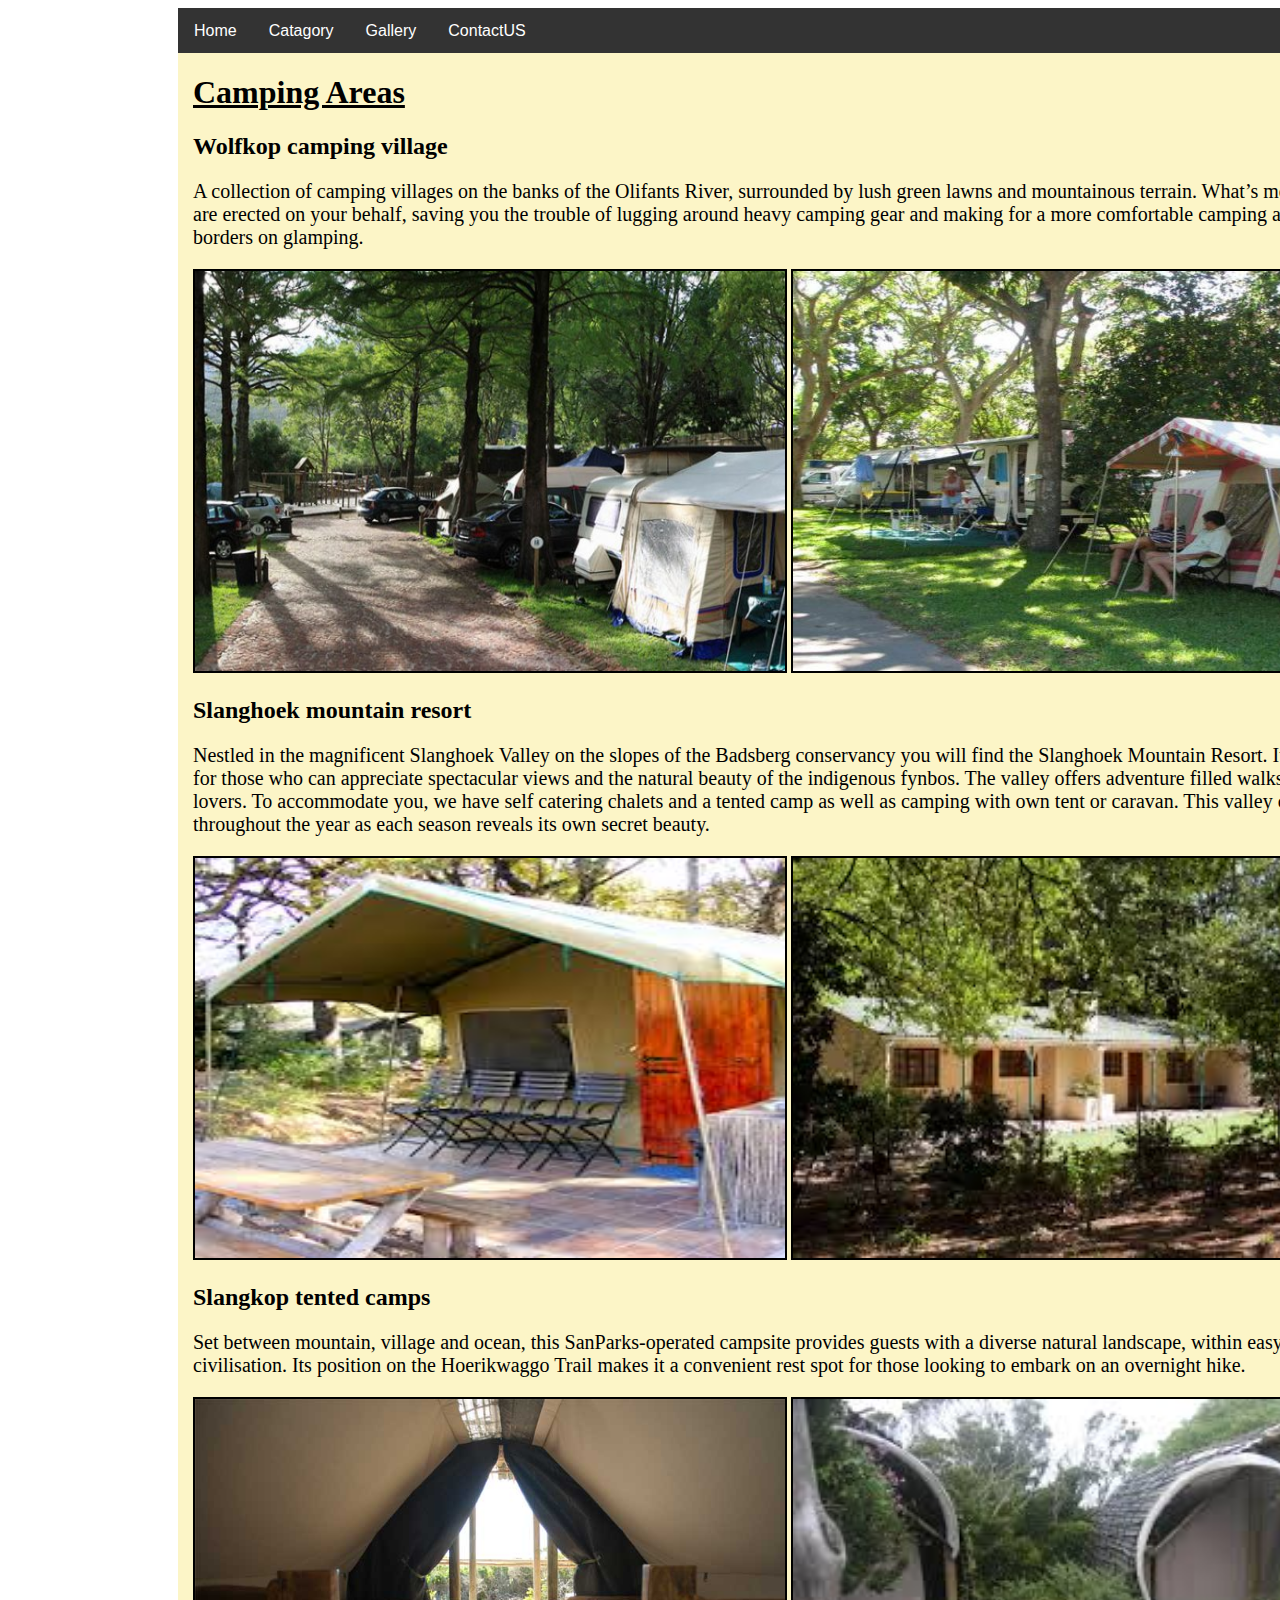
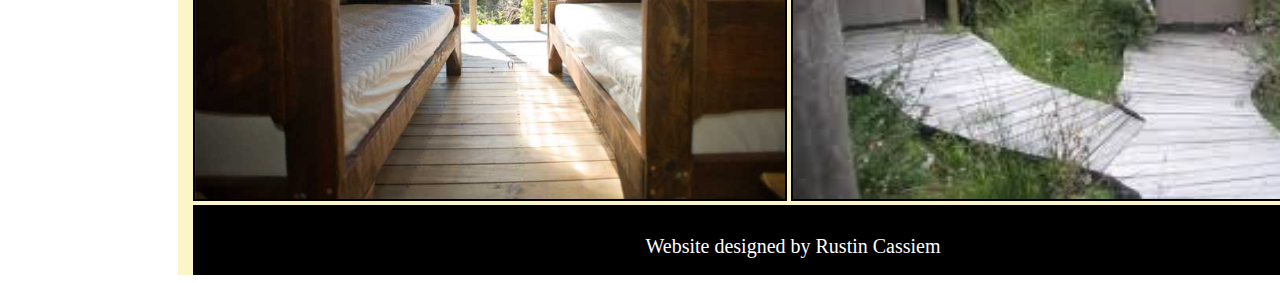
==== Camping.html @ 3768b0ba "Fixed images" ====
<!DOCTYPE html>
<html lang="en" dir="ltr">
<head>
	<meta charset="utf-8">
	<title>Camping</title>
</head>
<link rel="stylesheet" href="Assets/css/style.css">
<link rel="stylesheet" href="Assets/css/dropbox.css">
<body>
	<div id="wrapper">
		<div class="navbar">
			<a href="Home.html">Home</a>
			<div class="dropdown">
				<button class="dropbtn">Catagory
					<i class="fa fa-caret-down"></i>
				</button>
				<div class="dropdown-content">
					<a href="Hiking.html" >Hiking</a>
					<a href="Rock_Climbing.html">Rock Climbing</a>
					<a href="Fishing.html">Fishing</a>
					<a href="Camping.html">Camping</a>
				</div>
			</div>
			<a href="Gallery.html">Gallery</a>
			<a href="Contact.html">ContactUS</a>
		</div>
		<h1>Camping Areas</h1>
		<h2>Wolfkop camping village</h2>
		<p>A collection of camping villages on the banks of the Olifants River,
			surrounded by lush green lawns and mountainous terrain. What’s more,
			the tents are erected on your behalf, saving you the trouble of lugging
			around heavy camping gear and making for a more comfortable camping adventure
			that borders on glamping.</p>
			<img src="Assets/image/camping1.jpg" alt="Camping site" height="400px" width="590px">
			<img src="Assets/image/Camping2.jpg" alt="Camping site" height="400px" width="590px">
			<br>
			<h2>Slanghoek mountain resort</h2>
			<p>Nestled in the magnificent Slanghoek Valley on the slopes of the Badsberg conservancy
				you will find the Slanghoek Mountain Resort. It is a haven for those who can appreciate
				spectacular views and the natural beauty of the indigenous fynbos. The valley offers
				adventure filled walks for nature lovers. To accommodate you, we have self catering
				chalets and a tented camp as well as camping with own tent or caravan. This valley
				can be visited throughout the year as each season reveals its own secret beauty.</p>
				<img src="Assets/image/Camping3.jpg" alt="Camping site" height="400px" width="590px">
				<img src="Assets/image/Camping4.jpg" alt="Camping site" height="400px" width="590px" >
				<br>
				<h2>Slangkop tented camps</h2>
				<p>Set between mountain, village and ocean, this SanParks-operated campsite provides
					guests with a diverse natural landscape, within easy access of civilisation.
					Its position on the Hoerikwaggo Trail makes it a convenient rest spot for those
					looking to embark on an overnight hike. </p>
					<img src="Assets/image/camping5.jpg" alt="Camping site" height="400px" width="590px">
					<img src="Assets/image/Camping6.jpg" alt="Camping site" height="400px" width="590px" >
					<footer>Website designed by Rustin Cassiem</footer>
				</div>
			</body>
			</html>
---- Assets/css/style.css ----
/*body has a external image because it would not load in image folder*/
body {
  background-image: url("http://outdoorafro.com/wp-content/uploads/2017/04/appalachian-trail.jpg");
  background-size: cover;
  background-repeat: no-repeat, repeat;
}

h1{
  text-decoration: underline;
}

p{
  font-size:20px;
}

Img{
  border:2px solid black;
}
  /*Creating page*/
  #wrapper {
    background:#FCF5C7;
    padding-left: 15px;
    padding-right: 15px;
}

#wrapper {
    width: 1200px;
    margin-left:170px;
    position: relative;
    padding-top: 90px;
    display: block;

}
/*Had trouble with navbar not willing to be sicky but changed the code from being a class to a I.D*/
/*Navbar properties and extra styling*/
  .navbar {
      overflow: hidden;
      background-color: #333;
      font-family: Arial, Helvetica, sans-serif;
	    height: 50px;
  }

  .navbar a {
      float: left;
      font-size: 16px;
      color: white;
      text-align: center;
      padding: 14px 16px;
      text-decoration: none;
  }

  .dropdown {
      float: left;
      overflow: hidden;
  }

  .dropdown .dropbtn {
      font-size: 16px;
      border: none;
      outline: none;
      color: white;
      padding: 14px 16px;
      background-color: inherit;
      font-family: inherit;
      margin: 0;
			height:30px;
  }

  .dropdown-content {
      display: none;
      position: absolute;
      background-color: #f9f9f9;
      min-width: 160px;
      box-shadow: 0px 8px 16px 0px rgba(0,0,0,0.2);
      z-index: 1;
  }

  .dropdown-content a {
      float: none;
      color: black;
      padding: 12px 16px;
      text-decoration: none;
      display: block;
      text-align: left;
  }

  .dropdown-content a:hover {
      background-color: #ddd;
  }

  .dropdown:hover .dropdown-content {
      display: block;
  }
   #contact{
     height:5px;
   }
  .grid_main{
    display: grid;
    grid-template-columns: auto auto;
    grid-template-rows: auto auto;
  }

  footer{
  padding-top: 30px;
  font-size: 20px;
  color: white;
  background-color: black;
  width: 100%;
  height: 40px;
  text-align: center;
}

/*Responsive layout*/
@media (max-width:320px) {
  .grid_main{
    display: grid;
    grid-template-columns: auto;
    grid-template-rows: auto auto auto;
  }
img {
  width: 200px;
  height: 200px;
}

#wrapper {
    width: 800px;
    margin-left:170px;
    display: block;
 }
---- Assets/css/dropbox.css ----
.navbar {
  overflow: hidden;
  background-color: #333;
  font-family: Arial, Helvetica, sans-serif;
  height: 45px;
  width: 1229.9px;
  margin-top: -90px;
  margin-left: -15px; }

.navbar a {
  float: left;
  font-size: 16px;
  color: white;
  text-align: center;
  padding: 14px 16px;
  text-decoration: none; }

.dropdown {
  float: left;
  overflow: hidden; }

.dropdown .dropbtn {
  font-size: 16px;
  border: none;
  outline: none;
  color: white;
  padding: 14px 16px;
  background-color: inherit;
  font-family: inherit;
  margin: 0; }

.navbar a:hover, .dropdown:hover .dropbtn {
  background-color: #202A2D; }

.dropdown-content {
  display: none;
  position: absolute;
  background-color: #f9f9f9;
  min-width: 160px;
  box-shadow: 0px 8px 16px 0px rgba(0, 0, 0, 0.2);
  z-index: 1; }

.dropdown-content a {
  float: none;
  color: black;
  padding: 12px 16px;
  text-decoration: none;
  display: block;
  text-align: left; }

.dropdown-content a:hover {
  background-color: #ddd; }

.dropdown:hover .dropdown-content {
  display: block; }

/*# sourceMappingURL=dropbox.css.map */
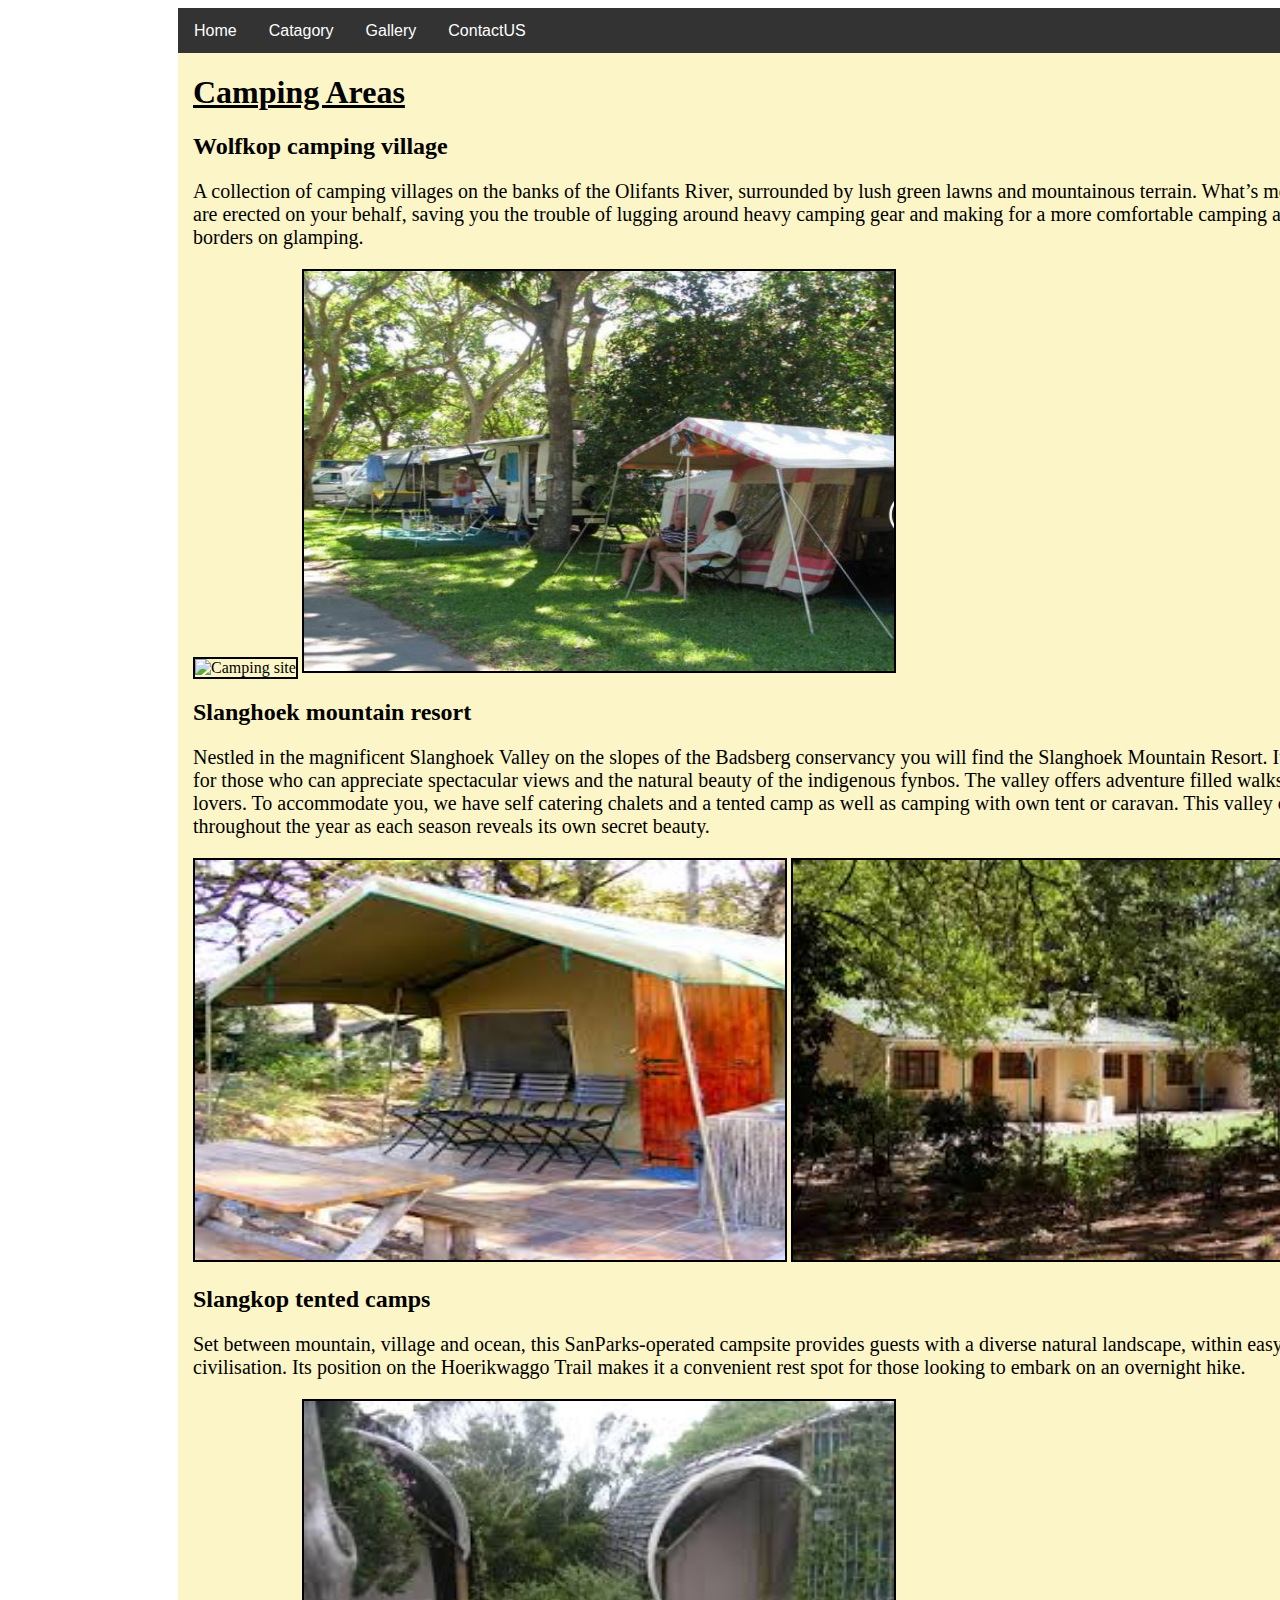
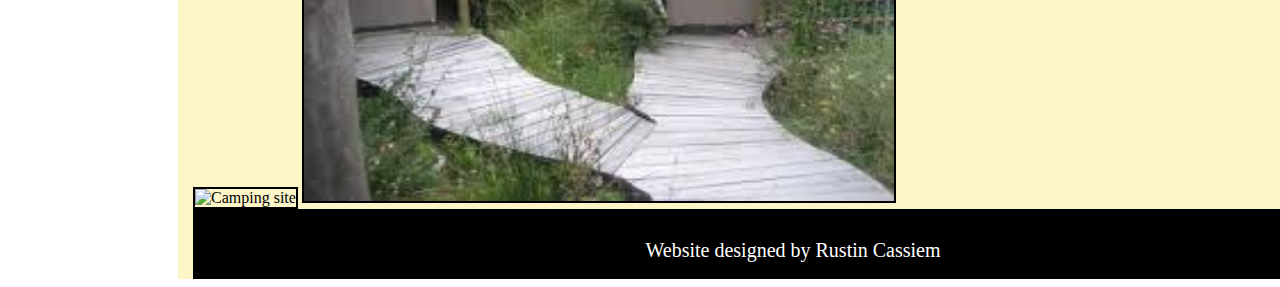
==== commit b9f9a10a: "images were labelled wrong" ====
--- a/Camping.html
+++ b/Camping.html
@@ -31,7 +31,7 @@
 			the tents are erected on your behalf, saving you the trouble of lugging
 			around heavy camping gear and making for a more comfortable camping adventure
 			that borders on glamping.</p>
-			<img src="Assets/image/camping1.jpg" alt="Camping site" height="400px" width="590px">
+			<img src="Assets/image/Camping1.jpg" alt="Camping site" height="400px" width="590px">
 			<img src="Assets/image/Camping2.jpg" alt="Camping site" height="400px" width="590px">
 			<br>
 			<h2>Slanghoek mountain resort</h2>
@@ -49,7 +49,7 @@
 					guests with a diverse natural landscape, within easy access of civilisation.
 					Its position on the Hoerikwaggo Trail makes it a convenient rest spot for those
 					looking to embark on an overnight hike. </p>
-					<img src="Assets/image/camping5.jpg" alt="Camping site" height="400px" width="590px">
+					<img src="Assets/image/Camping5.jpg" alt="Camping site" height="400px" width="590px">
 					<img src="Assets/image/Camping6.jpg" alt="Camping site" height="400px" width="590px" >
 					<footer>Website designed by Rustin Cassiem</footer>
 				</div>
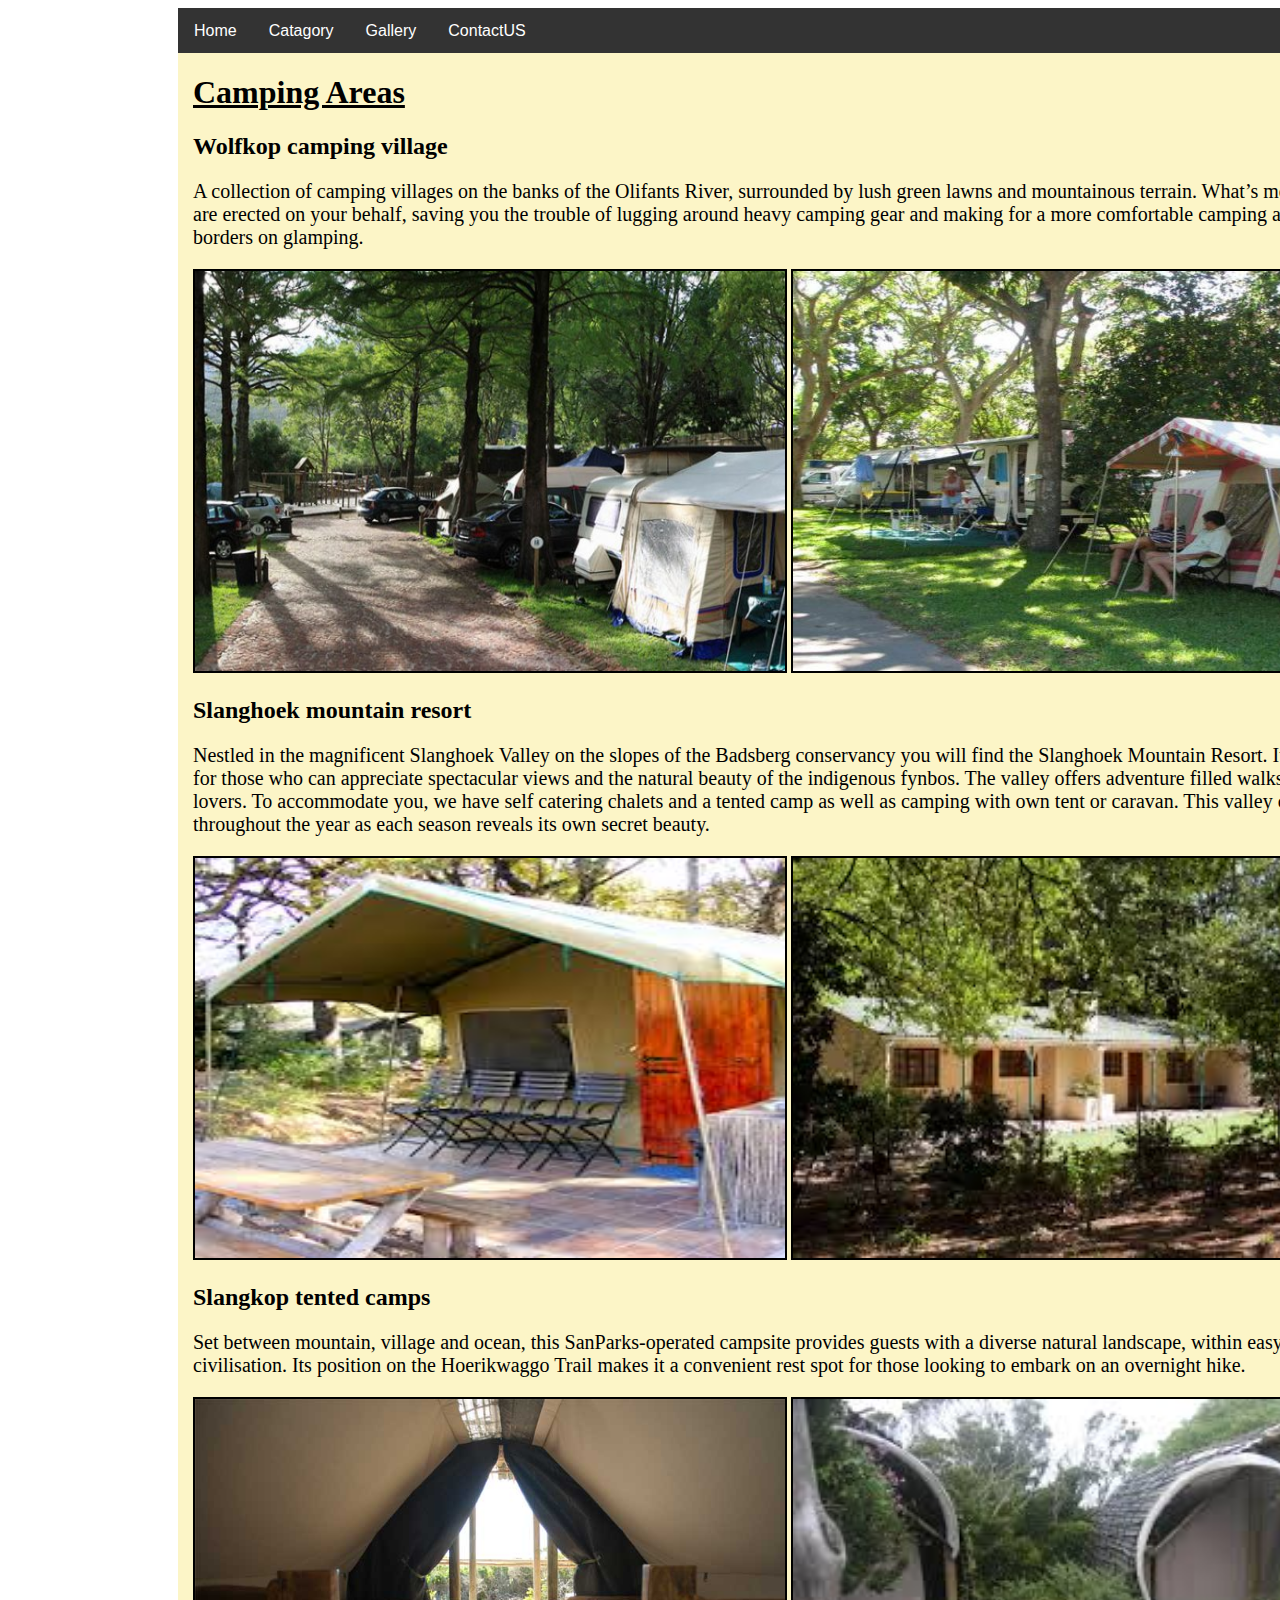
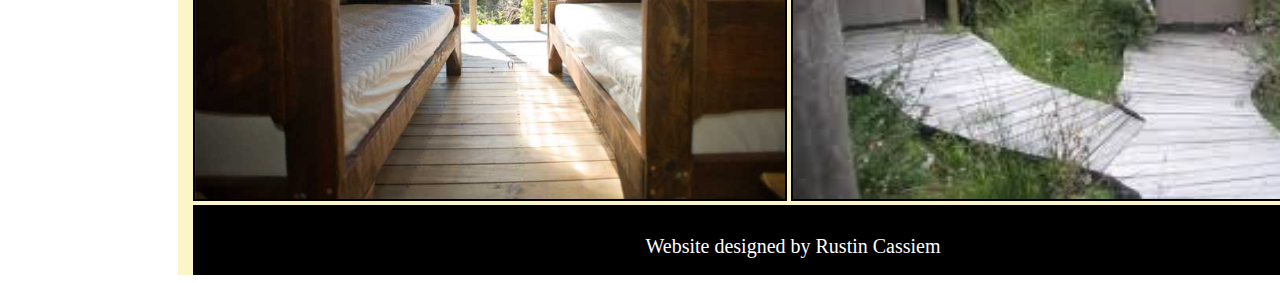
==== commit 5ef5efd4: "small c problem" ====
--- a/Camping.html
+++ b/Camping.html
@@ -31,7 +31,7 @@
 			the tents are erected on your behalf, saving you the trouble of lugging
 			around heavy camping gear and making for a more comfortable camping adventure
 			that borders on glamping.</p>
-			<img src="Assets/image/Camping1.jpg" alt="Camping site" height="400px" width="590px">
+			<img src="Assets/image/camping1.jpg" alt="Camping site" height="400px" width="590px">
 			<img src="Assets/image/Camping2.jpg" alt="Camping site" height="400px" width="590px">
 			<br>
 			<h2>Slanghoek mountain resort</h2>
@@ -49,7 +49,7 @@
 					guests with a diverse natural landscape, within easy access of civilisation.
 					Its position on the Hoerikwaggo Trail makes it a convenient rest spot for those
 					looking to embark on an overnight hike. </p>
-					<img src="Assets/image/Camping5.jpg" alt="Camping site" height="400px" width="590px">
+					<img src="Assets/image/camping5.jpg" alt="Camping site" height="400px" width="590px">
 					<img src="Assets/image/Camping6.jpg" alt="Camping site" height="400px" width="590px" >
 					<footer>Website designed by Rustin Cassiem</footer>
 				</div>
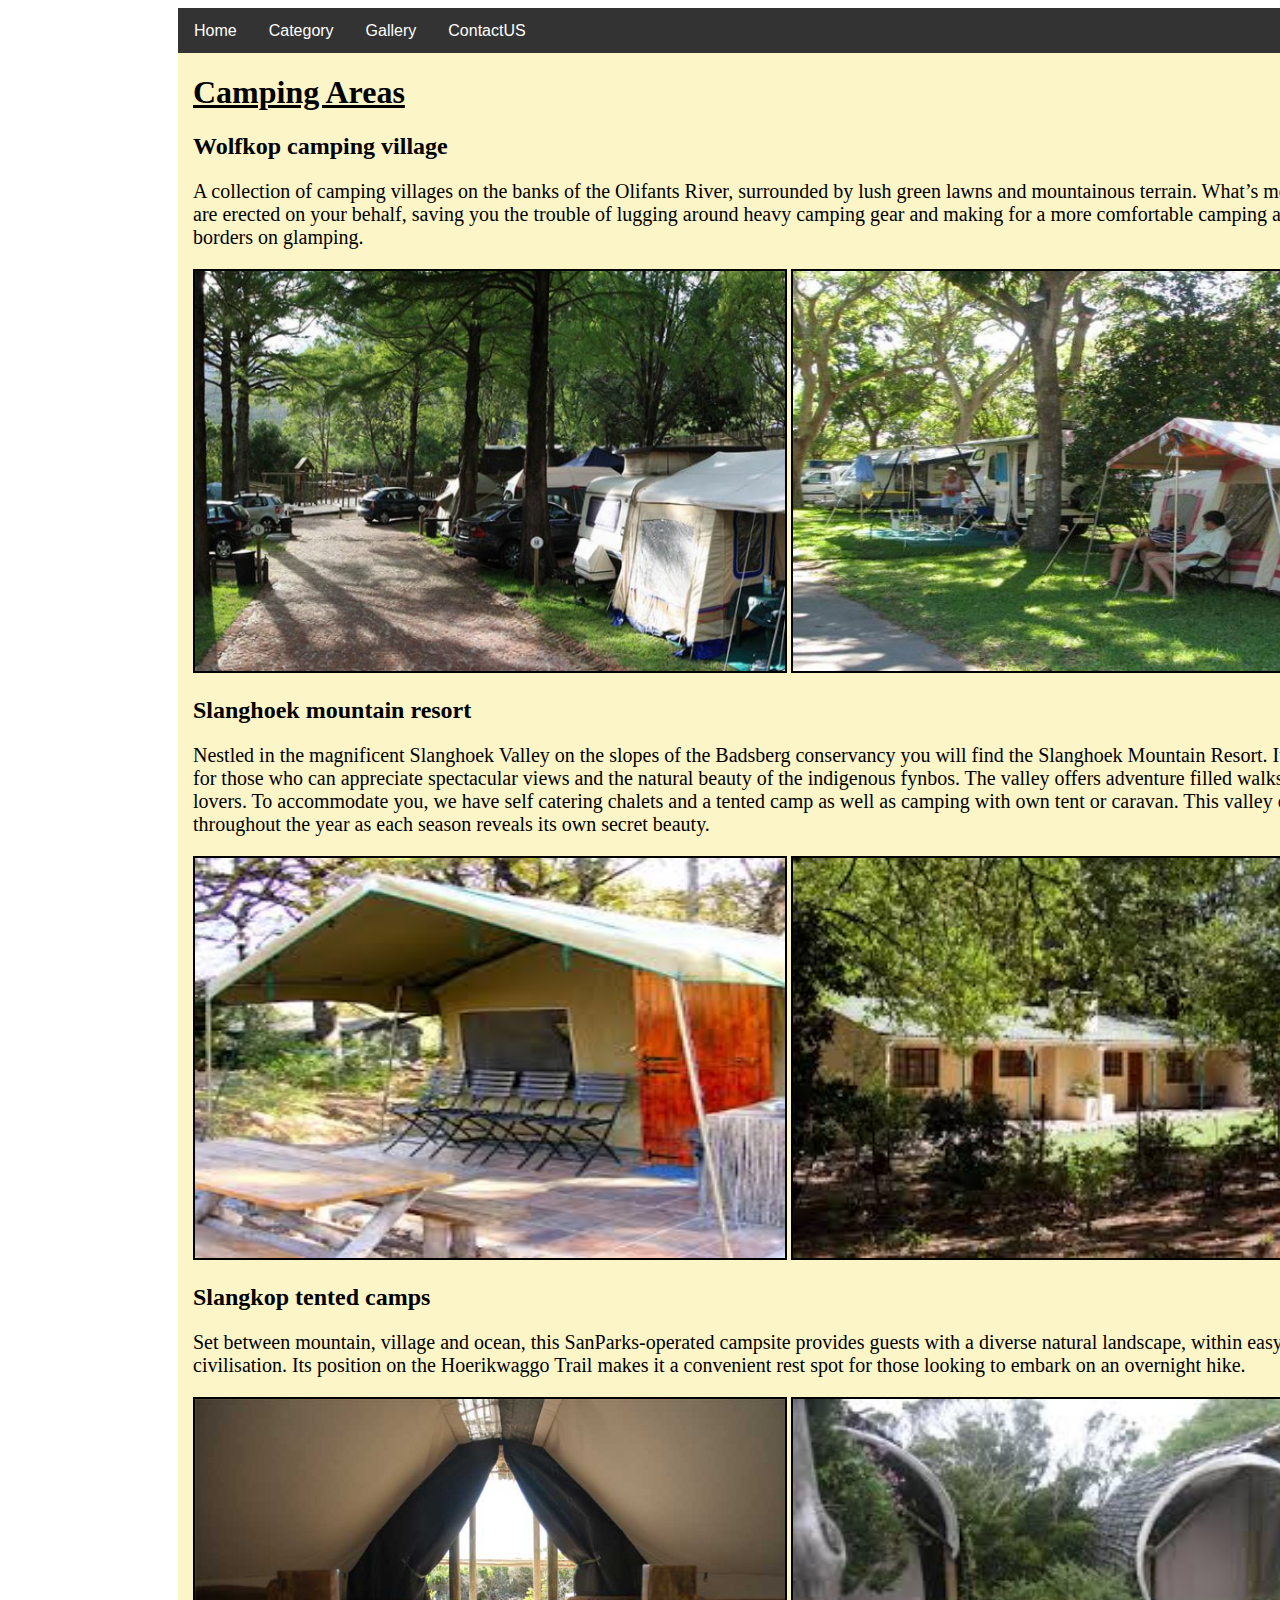
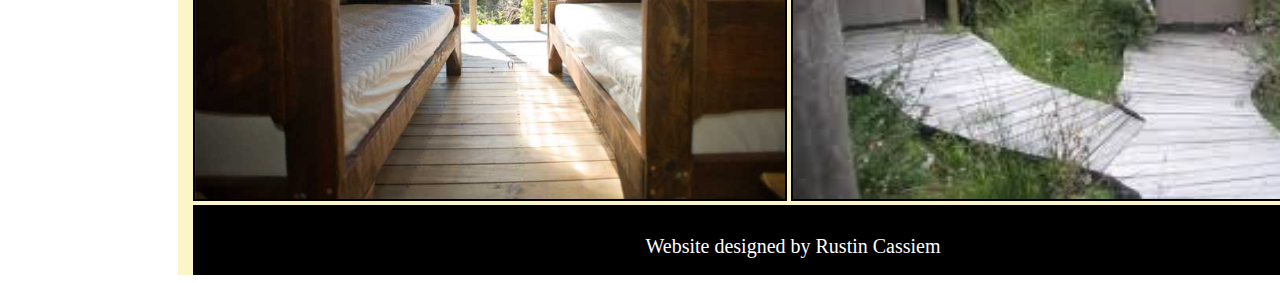
==== commit 7d272748: "Update Camping.html" ====
--- a/Camping.html
+++ b/Camping.html
@@ -11,7 +11,7 @@
 		<div class="navbar">
 			<a href="Home.html">Home</a>
 			<div class="dropdown">
-				<button class="dropbtn">Catagory
+				<button class="dropbtn">Category
 					<i class="fa fa-caret-down"></i>
 				</button>
 				<div class="dropdown-content">
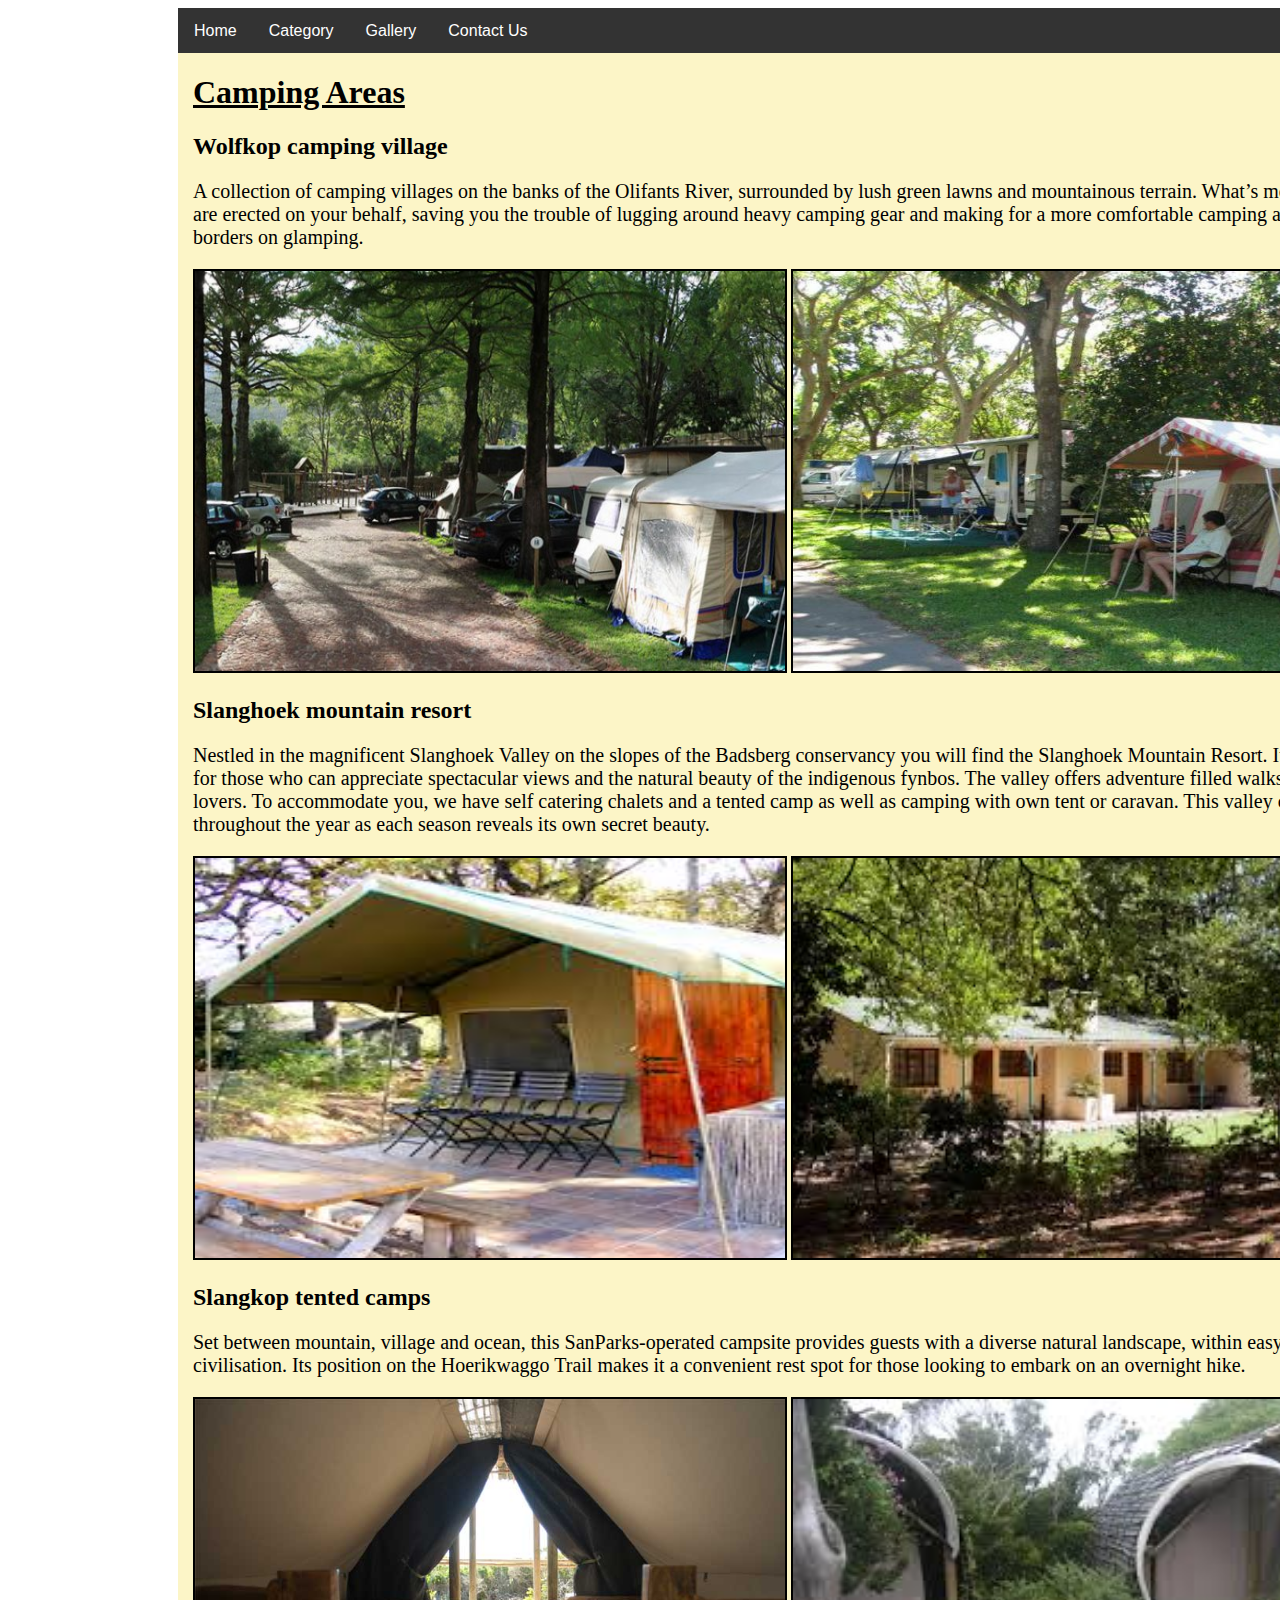
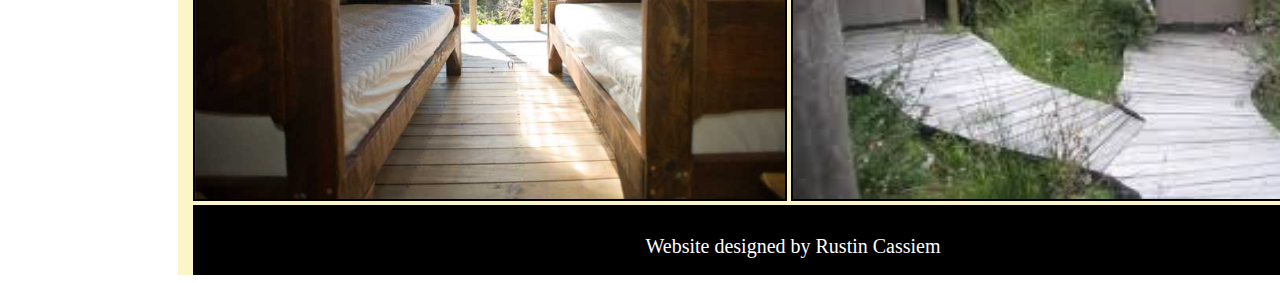
==== commit 29901b96: "Update Camping.html" ====
--- a/Camping.html
+++ b/Camping.html
@@ -22,7 +22,7 @@
 				</div>
 			</div>
 			<a href="Gallery.html">Gallery</a>
-			<a href="Contact.html">ContactUS</a>
+			<a href="Contact.html">Contact Us</a>
 		</div>
 		<h1>Camping Areas</h1>
 		<h2>Wolfkop camping village</h2>
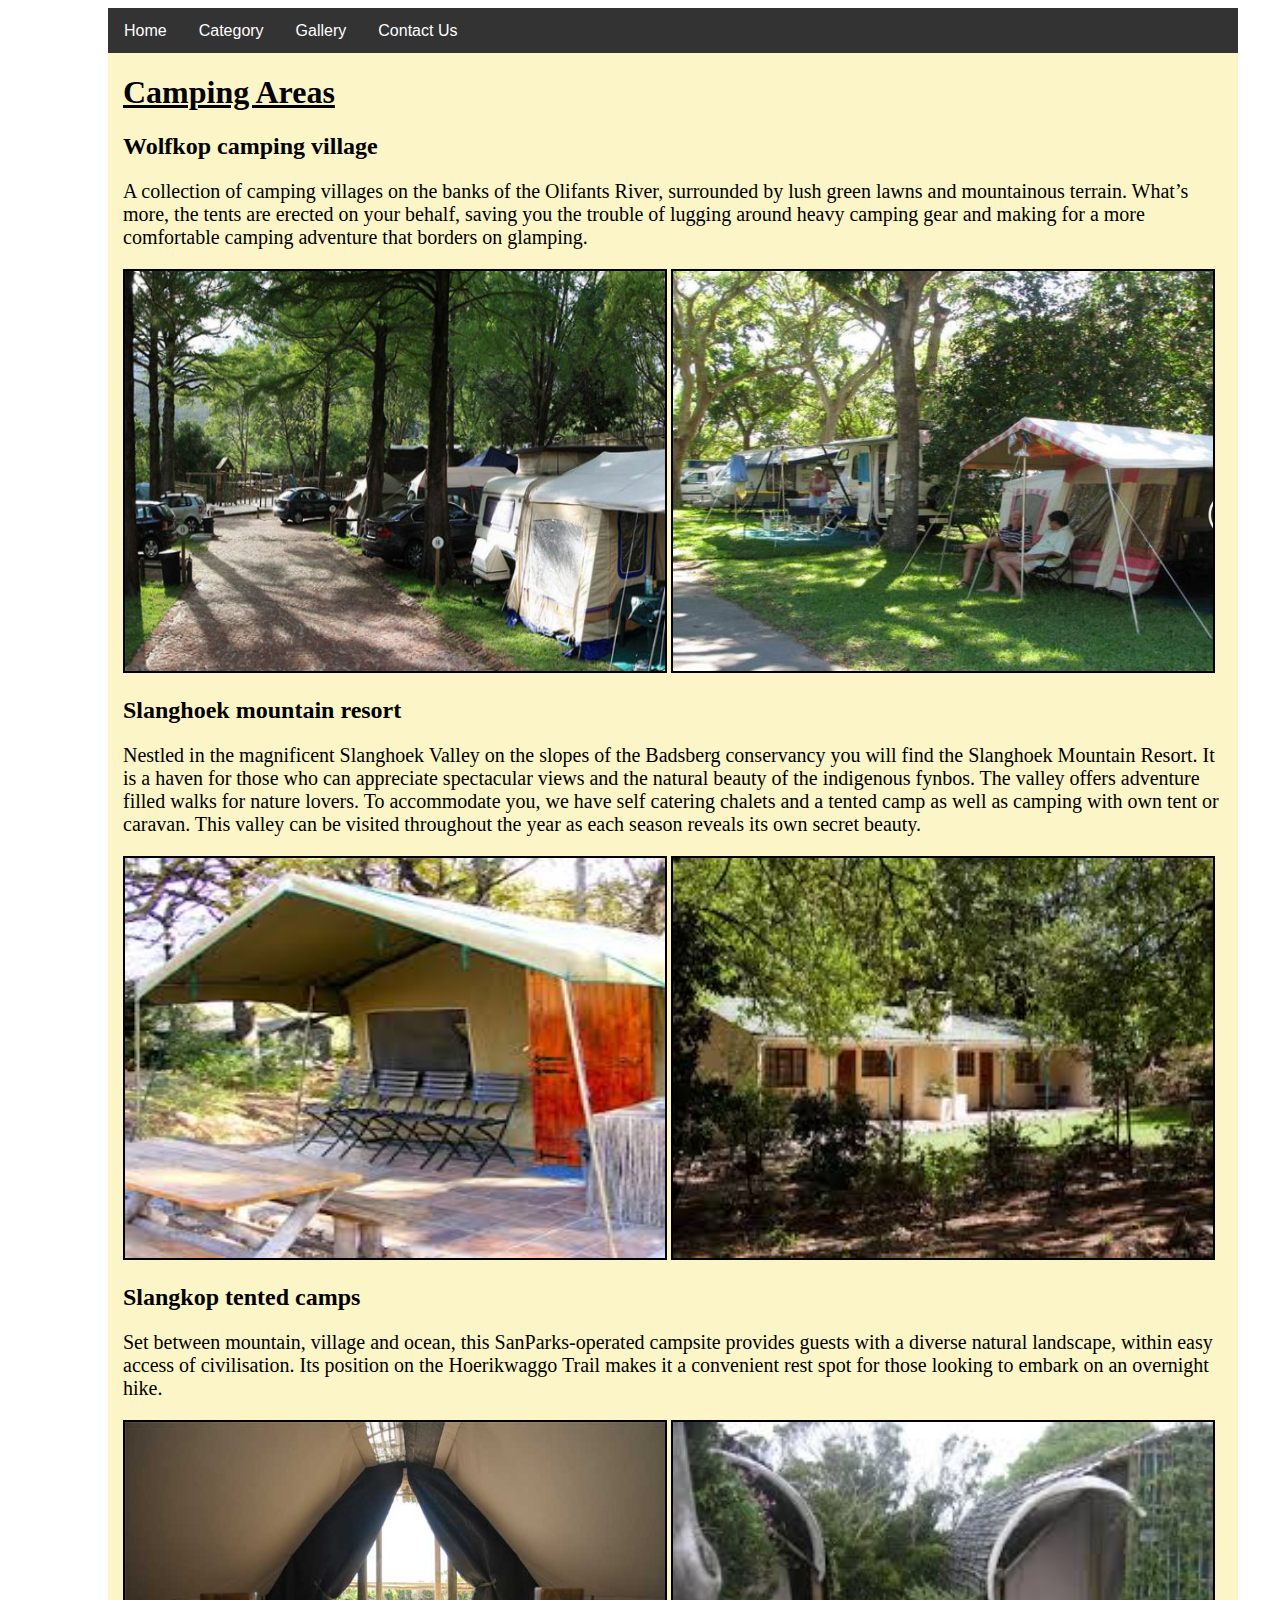
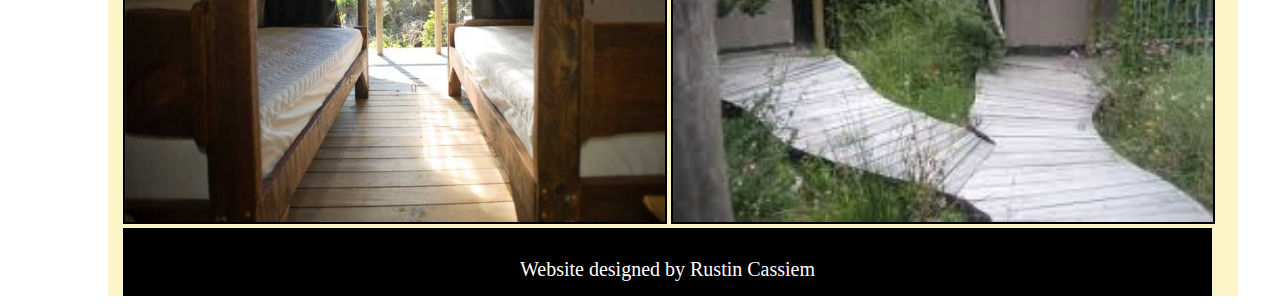
==== commit 8fa5d87b: "fixed broken images because of not naming images and links the same" ====
--- a/Camping.html
+++ b/Camping.html
@@ -31,8 +31,8 @@
 			the tents are erected on your behalf, saving you the trouble of lugging
 			around heavy camping gear and making for a more comfortable camping adventure
 			that borders on glamping.</p>
-			<img src="Assets/image/camping1.jpg" alt="Camping site" height="400px" width="590px">
-			<img src="Assets/image/Camping2.jpg" alt="Camping site" height="400px" width="590px">
+			<img src="Assets/image/camping1.jpg" alt="Camping site">
+			<img src="Assets/image/Camping2.jpg" alt="Camping site">
 			<br>
 			<h2>Slanghoek mountain resort</h2>
 			<p>Nestled in the magnificent Slanghoek Valley on the slopes of the Badsberg conservancy
@@ -41,16 +41,16 @@
 				adventure filled walks for nature lovers. To accommodate you, we have self catering
 				chalets and a tented camp as well as camping with own tent or caravan. This valley
 				can be visited throughout the year as each season reveals its own secret beauty.</p>
-				<img src="Assets/image/Camping3.jpg" alt="Camping site" height="400px" width="590px">
-				<img src="Assets/image/Camping4.jpg" alt="Camping site" height="400px" width="590px" >
+				<img src="Assets/image/Camping3.jpg" alt="Camping site">
+				<img src="Assets/image/Camping4.jpg" alt="Camping site">
 				<br>
 				<h2>Slangkop tented camps</h2>
 				<p>Set between mountain, village and ocean, this SanParks-operated campsite provides
 					guests with a diverse natural landscape, within easy access of civilisation.
 					Its position on the Hoerikwaggo Trail makes it a convenient rest spot for those
 					looking to embark on an overnight hike. </p>
-					<img src="Assets/image/camping5.jpg" alt="Camping site" height="400px" width="590px">
-					<img src="Assets/image/Camping6.jpg" alt="Camping site" height="400px" width="590px" >
+					<img src="Assets/image/camping5.jpg" alt="Camping site">
+					<img src="Assets/image/Camping6.jpg" alt="Camping site">
 					<footer>Website designed by Rustin Cassiem</footer>
 				</div>
 			</body>
--- a/Assets/css/style.css
+++ b/Assets/css/style.css
@@ -5,17 +5,36 @@
   background-repeat: no-repeat, repeat;
 }
 
+
 h1{
   text-decoration: underline;
 }
+
+a{
+  color:black;
+}
+/*main header on home page */
+.Mainhead{
+  font-size:40px;
+  color: #3DA35D;
+  text-align: center;
+}
+ .centre{
+   text-align: center;
+ }
 
 p{
   font-size:20px;
 }
 
+/*Images main settings*/
 Img{
+  width:540px ;
+  height:400px ;
   border:2px solid black;
 }
+
+
   /*Creating page*/
   #wrapper {
     background:#FCF5C7;
@@ -31,66 +50,7 @@
     display: block;
 
 }
-/*Had trouble with navbar not willing to be sicky but changed the code from being a class to a I.D*/
-/*Navbar properties and extra styling*/
-  .navbar {
-      overflow: hidden;
-      background-color: #333;
-      font-family: Arial, Helvetica, sans-serif;
-	    height: 50px;
-  }
-
-  .navbar a {
-      float: left;
-      font-size: 16px;
-      color: white;
-      text-align: center;
-      padding: 14px 16px;
-      text-decoration: none;
-  }
-
-  .dropdown {
-      float: left;
-      overflow: hidden;
-  }
-
-  .dropdown .dropbtn {
-      font-size: 16px;
-      border: none;
-      outline: none;
-      color: white;
-      padding: 14px 16px;
-      background-color: inherit;
-      font-family: inherit;
-      margin: 0;
-			height:30px;
-  }
-
-  .dropdown-content {
-      display: none;
-      position: absolute;
-      background-color: #f9f9f9;
-      min-width: 160px;
-      box-shadow: 0px 8px 16px 0px rgba(0,0,0,0.2);
-      z-index: 1;
-  }
-
-  .dropdown-content a {
-      float: none;
-      color: black;
-      padding: 12px 16px;
-      text-decoration: none;
-      display: block;
-      text-align: left;
-  }
-
-  .dropdown-content a:hover {
-      background-color: #ddd;
-  }
-
-  .dropdown:hover .dropdown-content {
-      display: block;
-  }
+?
    #contact{
      height:5px;
    }
@@ -105,13 +65,13 @@
   font-size: 20px;
   color: white;
   background-color: black;
-  width: 100%;
-  height: 40px;
+  width: 99%;
+  height: 38px;
   text-align: center;
 }
 
 /*Responsive layout*/
-@media (max-width:320px) {
+/* @media (min-width:320px) {
   .grid_main{
     display: grid;
     grid-template-columns: auto;
@@ -126,4 +86,21 @@
     width: 800px;
     margin-left:170px;
     display: block;
+ } */
+
+ @media (max-width:1326px) {
+    #wrapper{
+      margin-left: 50px;
+    }
+
+    .navbar{
+      width: 0px;
+    }
  }
+
+ @media (min-width:375px) {
+    #wrapper{
+      width: 1100px;
+      margin-left: 100px;
+    }
+ }
--- a/Assets/css/dropbox.css
+++ b/Assets/css/dropbox.css
@@ -3,7 +3,7 @@
   background-color: #333;
   font-family: Arial, Helvetica, sans-serif;
   height: 45px;
-  width: 1229.9px;
+  width: 1130px;
   margin-top: -90px;
   margin-left: -15px; }
 
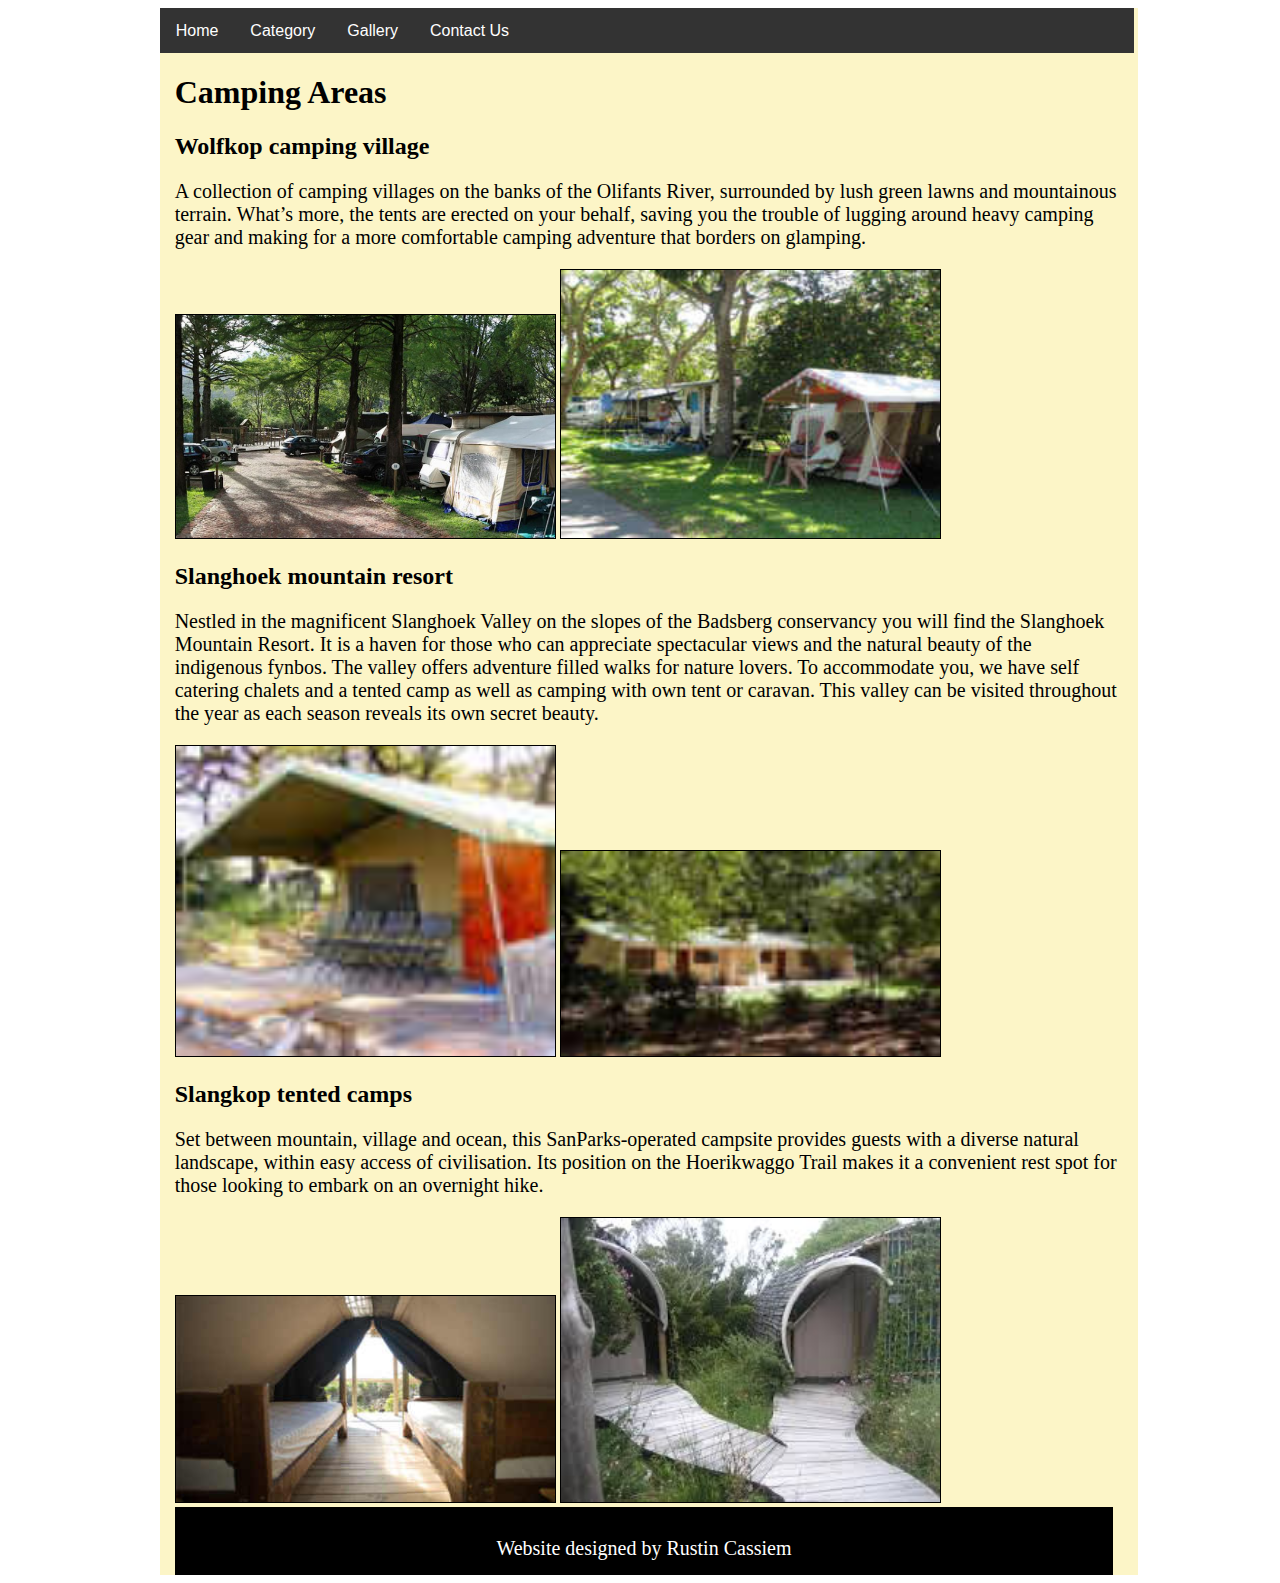
==== commit 2e265551: "new updates" ====
--- a/Camping.html
+++ b/Camping.html
@@ -4,12 +4,12 @@
 	<meta charset="utf-8">
 	<title>Camping</title>
 </head>
-<link rel="stylesheet" href="Assets/css/style.css">
-<link rel="stylesheet" href="Assets/css/dropbox.css">
+<link rel="stylesheet" href="css/style.css">
+<link rel="stylesheet" href="css/dropbox.css">
 <body>
 	<div id="wrapper">
 		<div class="navbar">
-			<a href="Home.html">Home</a>
+			<a href="index.html">Home</a>
 			<div class="dropdown">
 				<button class="dropbtn">Category
 					<i class="fa fa-caret-down"></i>
@@ -31,8 +31,8 @@
 			the tents are erected on your behalf, saving you the trouble of lugging
 			around heavy camping gear and making for a more comfortable camping adventure
 			that borders on glamping.</p>
-			<img src="Assets/image/camping1.jpg" alt="Camping site">
-			<img src="Assets/image/Camping2.jpg" alt="Camping site">
+			<img src="image/camping1.jpg" alt="Camping site">
+			<img src="image/Camping2.jpg" alt="Camping site">
 			<br>
 			<h2>Slanghoek mountain resort</h2>
 			<p>Nestled in the magnificent Slanghoek Valley on the slopes of the Badsberg conservancy
@@ -41,16 +41,16 @@
 				adventure filled walks for nature lovers. To accommodate you, we have self catering
 				chalets and a tented camp as well as camping with own tent or caravan. This valley
 				can be visited throughout the year as each season reveals its own secret beauty.</p>
-				<img src="Assets/image/Camping3.jpg" alt="Camping site">
-				<img src="Assets/image/Camping4.jpg" alt="Camping site">
+				<img src="image/Camping3.jpg" alt="Camping site">
+				<img src="image/Camping4.jpg" alt="Camping site">
 				<br>
 				<h2>Slangkop tented camps</h2>
 				<p>Set between mountain, village and ocean, this SanParks-operated campsite provides
 					guests with a diverse natural landscape, within easy access of civilisation.
 					Its position on the Hoerikwaggo Trail makes it a convenient rest spot for those
 					looking to embark on an overnight hike. </p>
-					<img src="Assets/image/camping5.jpg" alt="Camping site">
-					<img src="Assets/image/Camping6.jpg" alt="Camping site">
+					<img src="image/camping5.jpg" alt="Camping site">
+					<img src="image/Camping6.jpg" alt="Camping site">
 					<footer>Website designed by Rustin Cassiem</footer>
 				</div>
 			</body>
--- a/css/style.css
+++ b/css/style.css
@@ -0,0 +1,112 @@
+/*body has a external image because it would not load in image folder*/
+body {
+  background-image: url("http://outdoorafro.com/wp-content/uploads/2017/04/appalachian-trail.jpg");
+  background-size: cover;
+  background-repeat: no-repeat, repeat;
+}
+
+
+.h1{
+  text-decoration: underline;
+
+}
+
+.h1 a{
+  ;
+}
+/*main header on home page */
+.Mainhead{
+  font-size:40px;
+  color: #3DA35D;
+  text-align: center;
+}
+ .centre{
+   text-align: center;
+ }
+
+p{
+  font-size:20px;
+}
+
+/*Images main settings*/
+ Img{
+  width:49% ;
+  height:40% ;
+  border:1px solid black;
+}
+
+
+  /*Creating page*/
+  #wrapper {
+    background:#FCF5C7;
+    padding-left: 15px;
+    padding-right: 15px;
+}
+
+#wrapper {
+    width: 100%;
+    margin-left:170px;
+    position: relative;
+    padding-top: 90px;
+    display: block;
+
+}
+?
+   #contact{
+     height:5px;
+   }
+  .grid_main{
+    display: grid;
+    grid-template-columns: auto auto;
+    grid-template-rows: auto auto;
+  }
+
+  footer{
+  padding-top: 30px;
+  font-size: 20px;
+  color: white;
+  background-color: black;
+  width: 99%;
+  height: 38px;
+  text-align: center;
+}
+
+/* Responsive layout*/
+ @media (min-width:320px) {
+  .grid_main{
+    display: grid;
+    grid-template-columns: auto;
+    grid-template-rows: auto auto auto;
+  }
+img {
+  width:40%;
+  height:40% ;
+}
+
+#wrapper {
+    width: 800px;
+    margin-left:170px;
+    display: block;
+ }
+
+ @media (max-width:1520px) {
+    #wrapper{
+      width: 50px;
+      margin-left: 50px;
+    }
+
+    .navbar{
+      width: 0px;
+    }
+ }
+
+
+ @media (min-width:300px){
+    #wrapper{
+      width: 75%;
+      margin-left: 12%;
+    }
+
+    .navbar{
+      width: 1159px;
+    }
--- a/css/dropbox.css
+++ b/css/dropbox.css
@@ -0,0 +1,57 @@
+.navbar {
+  overflow: hidden;
+  background-color: #333;
+  font-family: Arial, Helvetica, sans-serif;
+  height: 45px;
+  width: 102.8%;
+  margin-top: -90px;
+  margin-left: -15px; }
+
+.navbar a {
+  float: left;
+  font-size: 16px;
+  color: white;
+  text-align: center;
+  padding: 14px 16px;
+  text-decoration: none; }
+
+.dropdown {
+  float: left;
+  overflow: hidden; }
+
+.dropdown .dropbtn {
+  font-size: 16px;
+  border: none;
+  outline: none;
+  color: white;
+  padding: 14px 16px;
+  background-color: inherit;
+  font-family: inherit;
+  margin: 0; }
+
+.navbar a:hover, .dropdown:hover .dropbtn {
+  background-color: #202A2D; }
+
+.dropdown-content {
+  display: none;
+  position: absolute;
+  background-color: #f9f9f9;
+  min-width: 160px;
+  box-shadow: 0px 8px 16px 0px rgba(0, 0, 0, 0.2);
+  z-index: 1; }
+
+.dropdown-content a {
+  float: none;
+  color: black;
+  padding: 12px 16px;
+  text-decoration: none;
+  display: block;
+  text-align: left; }
+
+.dropdown-content a:hover {
+  background-color: #ddd; }
+
+.dropdown:hover .dropdown-content {
+  display: block; }
+
+/*# sourceMappingURL=dropbox.css.map */
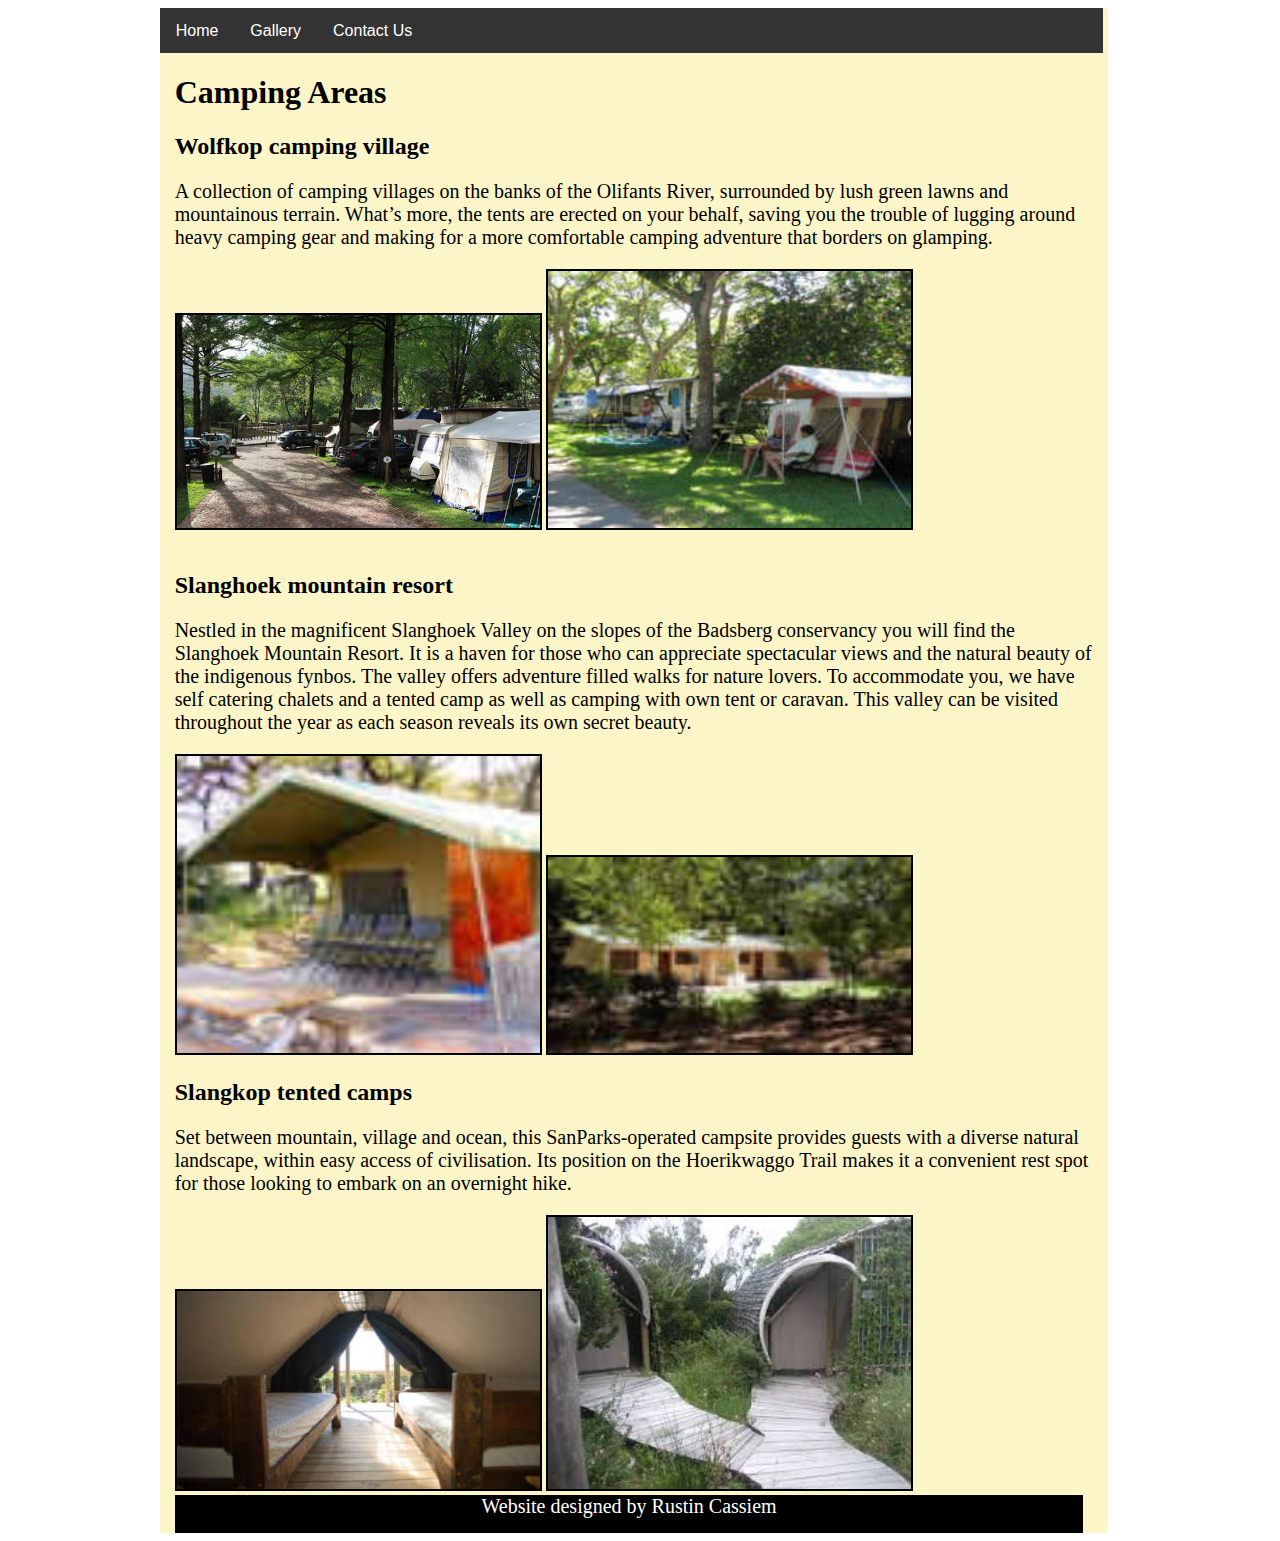
==== commit c85b64ac: "new work and updated" ====
--- a/Camping.html
+++ b/Camping.html
@@ -5,25 +5,14 @@
 	<title>Camping</title>
 </head>
 <link rel="stylesheet" href="css/style.css">
-<link rel="stylesheet" href="css/dropbox.css">
 <body>
 	<div id="wrapper">
 		<div class="navbar">
 			<a href="index.html">Home</a>
-			<div class="dropdown">
-				<button class="dropbtn">Category
-					<i class="fa fa-caret-down"></i>
-				</button>
-				<div class="dropdown-content">
-					<a href="Hiking.html" >Hiking</a>
-					<a href="Rock_Climbing.html">Rock Climbing</a>
-					<a href="Fishing.html">Fishing</a>
-					<a href="Camping.html">Camping</a>
-				</div>
-			</div>
 			<a href="Gallery.html">Gallery</a>
 			<a href="Contact.html">Contact Us</a>
 		</div>
+		<div id="Wolfkop">
 		<h1>Camping Areas</h1>
 		<h2>Wolfkop camping village</h2>
 		<p>A collection of camping villages on the banks of the Olifants River,
@@ -32,7 +21,7 @@
 			around heavy camping gear and making for a more comfortable camping adventure
 			that borders on glamping.</p>
 			<img src="image/camping1.jpg" alt="Camping site">
-			<img src="image/Camping2.jpg" alt="Camping site">
+			<img src="image/Camping2.jpg" alt="Camping site">	</div>
 			<br>
 			<h2>Slanghoek mountain resort</h2>
 			<p>Nestled in the magnificent Slanghoek Valley on the slopes of the Badsberg conservancy
@@ -44,6 +33,7 @@
 				<img src="image/Camping3.jpg" alt="Camping site">
 				<img src="image/Camping4.jpg" alt="Camping site">
 				<br>
+				<div id="Slangkop">			
 				<h2>Slangkop tented camps</h2>
 				<p>Set between mountain, village and ocean, this SanParks-operated campsite provides
 					guests with a diverse natural landscape, within easy access of civilisation.
@@ -51,6 +41,7 @@
 					looking to embark on an overnight hike. </p>
 					<img src="image/camping5.jpg" alt="Camping site">
 					<img src="image/Camping6.jpg" alt="Camping site">
+				</div>
 					<footer>Website designed by Rustin Cassiem</footer>
 				</div>
 			</body>
--- a/css/style.css
+++ b/css/style.css
@@ -7,13 +7,14 @@
 
 
 .h1{
+  color: black;
   text-decoration: underline;
-
+  font-weight: 1100px;
 }
 
-.h1 a{
-  ;
-}
+.h1 a:hover{
+  background-color: #202A2D; }
+
 /*main header on home page */
 .Mainhead{
   font-size:40px;
@@ -29,12 +30,26 @@
 }
 
 /*Images main settings*/
- Img{
+ img{
   width:49% ;
-  height:40% ;
-  border:1px solid black;
+  height:49% ;
+  border:2px solid black;
 }
 
+* {
+    box-sizing: border-box;
+}
+
+img {
+    transition: transform .2s;
+    width: 100px;
+    height: 100px;
+    margin: 0 auto;
+}
+
+img:hover {
+  transform: scale(1.1);
+}
 
   /*Creating page*/
   #wrapper {
@@ -42,27 +57,43 @@
     padding-left: 15px;
     padding-right: 15px;
 }
-
 #wrapper {
-    width: 100%;
+    width: 98%;
     margin-left:170px;
     position: relative;
     padding-top: 90px;
     display: block;
 
 }
-?
    #contact{
      height:5px;
    }
-  .grid_main{
-    display: grid;
-    grid-template-columns: auto auto;
-    grid-template-rows: auto auto;
-  }
+/* navbar settings */
+   .navbar {
+     overflow: hidden;
+     background-color: #333;
+     font-family: Arial, Helvetica, sans-serif;
+     height: 45px;
+     width: 60%;
+     margin-top: -90px;
+     margin-left: -15px; }
 
+   .navbar a {
+     float: left;
+     font-size: 16px;
+     color: white;
+     text-align: center;
+     padding: 14px 16px;
+     text-decoration: none; }
+
+   .navbar a:hover{
+     background-color: #202A2D; }
+
+
+
+
+/* footer settings */
   footer{
-  padding-top: 30px;
   font-size: 20px;
   color: white;
   background-color: black;
@@ -72,23 +103,12 @@
 }
 
 /* Responsive layout*/
- @media (min-width:320px) {
-  .grid_main{
-    display: grid;
-    grid-template-columns: auto;
-    grid-template-rows: auto auto auto;
-  }
-img {
-  width:40%;
-  height:40% ;
+ @media (max-width:1024px) {
+   .navbar{
+       width: 120%;
+   }
+
 }
-
-#wrapper {
-    width: 800px;
-    margin-left:170px;
-    display: block;
- }
-
  @media (max-width:1520px) {
     #wrapper{
       width: 50px;
@@ -96,17 +116,28 @@
     }
 
     .navbar{
-      width: 0px;
+      width: 20%;
     }
  }
 
 
- @media (min-width:300px){
-    #wrapper{
-      width: 75%;
-      margin-left: 12%;
-    }
+ @media (min-width:344px){
+   .grid_main{
+     display: grid;
+     grid-template-columns: auto;
+     grid-template-rows: auto auto auto;
+   }
+ img {
+   width:40%;
+   height:40% ;
+ }
 
-    .navbar{
-      width: 1159px;
-    }
+
+#wrapper{
+    width: 75%;
+    margin-left: 12%;
+ }
+
+.navbar{
+    width: 102.8%
+}
